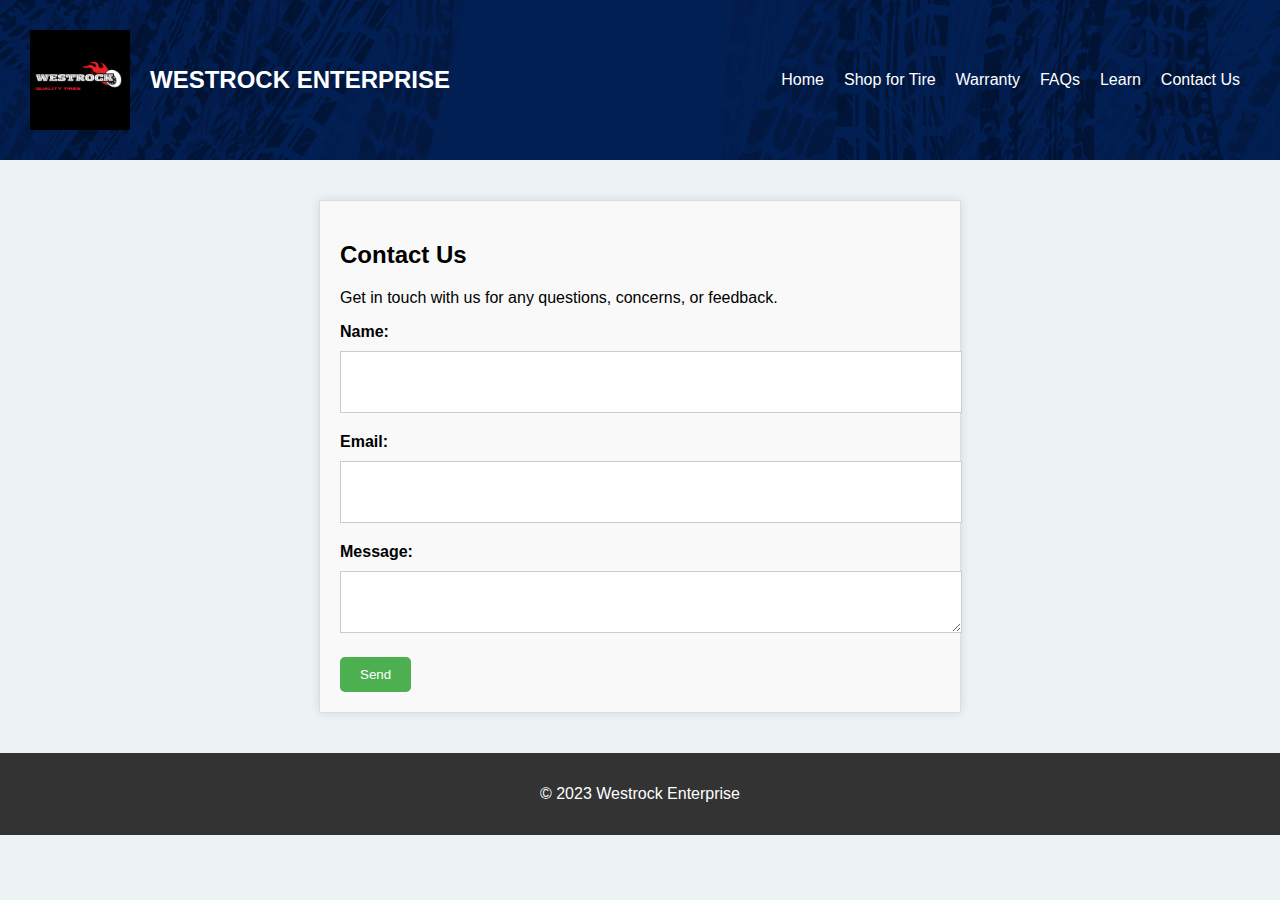
==== contact.html @ aee5577b "initial commit of website" ====
<!DOCTYPE html>
<html lang="en">
<head>
  <meta charset="UTF-8">
  <meta name="viewport" content="width=device-width, initial-scale=1.0">
  <title>Contact Us</title>
  <link rel="stylesheet" href="styles.css">
</head>
<body class="contact-page">
  <header>
    <div class="logo-container">
        <img src="WESTROCK LOGO.png" alt="Westrock Enterprise Logo" class="logo">
        <h1>WESTROCK ENTERPRISE</h1>
      </div>
    <nav>
      <ul>
        <li><a href="index.html">Home</a></li>
        <li><a href="shop.html">Shop for Tire</a></li>
        <li><a href="warranty.html">Warranty</a></li>
        <li><a href="faqs.html">FAQs</a></li>
        <li><a href="learn.html">Learn</a></li>
        <li><a href="contact.html">Contact Us</a></li>
      </ul>
    </nav>
  </header>
  <main>
    <section class="contact">
        <h2>Contact Us</h2>
        <p>Get in touch with us for any questions, concerns, or feedback.</p>
        <form>
          <div class="form-group">
            <label for="name">Name:</label>
            <input type="text" id="name" name="name" class="form-control">
          </div>
          <div class="form-group">
            <label for="email">Email:</label>
            <input type="email" id="email" name="email" class="form-control">
          </div>
          <div class="form-group">
            <label for="message">Message:</label>
            <textarea id="message" name="message" class="form-control"></textarea>
          </div>
          <button type="submit" class="btn-submit">Send</button>
        </form>
      </section>
  </main>
  <footer>
    <p>&copy; 2023 Westrock Enterprise</p>
  </footer>
</body>
</html>
---- styles.css ----
body {
    font-family: Arial, sans-serif;
    margin: 0;
    padding: 0;
    background-color: #edf2f5;

  }
  
  header {
    background-image: url('Hero+Image-1920w.png'); /* replace with your desired background image */
    background-size: cover;
    background-position: center;
    padding: 20px; /* add some padding to the header */
    display: flex; /* make the header a flex container */
    justify-content: space-between; /* justify the content to the left and right */
    align-items: center; /* vertically center the content */
  }
  
  .logo-container {
    align-items: center;
    display: flex;
    padding: 10px; /* add this line */
  }
  
  .logo {
    width: 100px; /* adjust the width to your logo image size */
    height: 100px; /* adjust the height to your logo image size */
    margin-right: 20px; /* add some space between the logo and company name */
  }
  
  .logo-container h1 {
    font-size: 24px;
    font-weight: bold;
    color: #fff;
    margin: 0;
    padding: 0;
  }
  
  nav ul {
    list-style: none;
    margin: 0;
    padding: 0;
    display: flex;
    justify-content: space-between;
  }
  
  nav li {
    margin-right: 20px;
  }
  
  nav a {
    color: #fff;
    text-decoration: none;
  }
  
  .hero {
    background-image: url('Hero+Image-1920w.png');
    background-size: cover;
    background-position: center;
    height: 100vh;
    display: flex;
    justify-content: center;
    align-items: center;
    color: #fff;
    text-align: left; /* add this line */
    padding: 20px; /* add this line */
  }

  .hero h1 {
    font-size: 36px; /* add this line */
    margin-bottom: 10px; /* add this line */
  }
  
  .hero p {
    font-size: 18px; /* add this line */
    margin-bottom: 20px; /* add this line */
  }
  
  .hero button {
    background-color: #007bff; /* add this line */
    color: #ffffff; /* add this line */
    border: none; /* add this line */
    padding: 10px 20px; /* add this line */
    font-size: 18px; /* add this line */
    cursor: pointer; /* add this line */
    border-radius: 5px; /* add this line */
  }
  
  .hero button:hover {
    background-color: #0069d9; /* add this line */
  }
  


  .tire-brands {
    background-color: #f7f7f7;
    padding: 20px;
  }
  
  .tire-brand-grid {
    display: flex;
    flex-wrap: wrap;
    justify-content: center;
    grid-gap: 20px;
  }
  
  .tire-brand-item {
    margin: 20px;
    text-align: center;
    width: 300px; /* adjust the width of each tire brand item */
  }
  
  .tire-brand-item img {
    width: 110%;
    height: 80px; /* adjust the height of each tire brand image */
    object-fit: cover;
    border-radius: 10px;
  }
  
  .tire-gallery {
    background-image: url('How+it+works+2-1920w.png');
    background-size: 100% 100%;
    background-position: center;
    padding: 20px;
    height: 100vh; /* set the section height to 100% of the viewport */
  }

  .tire-gallery p {
    color: #f3f7f8; /* change the font color to a blue shade */
  }

  .tire-gallery h2 {
    color: #f3f6f7; /* change the font color to a blue shade */
  }
  
  .tire-grid {
    display: flex;
    grid-template-columns: repeat(3, 1fr);
    grid-gap: 20px;
  }

  .tire-item {
    margin: 20px;
    text-align: center;
  }
  
  .tire-grid img {
    width: 100%;
    height: 300px;
    object-fit: cover;
    border-radius: 10px;
    border-bottom: 10px;
  }

  .tire-grid p {
    text-align: center;
    font-size: 18px;
    margin-bottom: 20px; /* add some space between the text and the next image */
  }
  
  .video-section {
    background-image: linear-gradient(to bottom, #f2f2f2, #fff); /* gradient background */
    /* or */
    background-color: #f2f2f2; /* solid color background */
    padding: 20px; /* add some padding to the section */
  }
  
  .video-grid {
    display: grid;
    grid-template-columns: repeat(2, 1fr);
    grid-gap: 20px;
  }
  
  .video-grid iframe {
    width: 100%;
    height: 200px;
    border: none;
  }
  
  footer {
    background-color: #333;
    color: #fff;
    padding: 1em;
    text-align: center;
    clear: both;
  }

  .shop-page footer {
    bottom: 0;
    width: 100%;
    padding: 1rem 0;
    background-color: #333;
    text-align: center;
  }

  .learn-page footer {
    bottom: 0;
    width: 100%;
    padding: 1rem 0;
    background-color: #333;
    text-align: center;
  }

  
  
  .learn-page .learn h1 {
    font-weight: bold;
    color: #081585; /* change the font color to a dark gray */
    margin-bottom: 20px;
    display: block;
    text-align: center;
    font-size: 48px;
  }

  .learn-page .learn {
    align-items: center;
    
    
  }
  
  .learn-page .learn-content {
    display: flex;
    justify-content: center;
    align-items: center;
  }

  .learn-page .learn h2 {
    flex: 1;
  }
  
  .learn-page .learn-image {
    width: 600px; /* adjust the width to your liking */
    height: auto;
    margin-left: 20px; /* add some space between the h2 and the image */
  }

  .learn-page .learn p {
    text-align: center;
  }

  .contact-page footer {
    bottom: 0;
    width: 100%;
    padding: 1rem 0;
    background-color: #333;
    text-align: center;
  }

  .contact-page .contact {
    max-width: 600px;
  margin: 40px auto;
  padding: 20px;
  background-color: #f9f9f9;
  border: 1px solid #ddd;
  box-shadow: 0 0 10px rgba(0, 0, 0, 0.1);
  }

  .contact-page .form-group {
    margin-bottom: 20px;
  }
  
  .contact-page label {
    display: block;
    margin-bottom: 10px;
  }
  
  .contact-page .form-control {
    width: 100%;
    padding: 10px;
    font-size: 16px;
    border: 1px solid #ccc;
  }
  
  .contact-page .form-control:focus {
    border-color: #aaa;
    box-shadow: 0 0 10px rgba(0, 0, 0, 0.1);
  }
  
  .contact-page .btn-submit {
    background-color: #4CAF50;
    color: #fff;
    padding: 10px 20px;
    border: none;
    border-radius: 5px;
    cursor: pointer;
  }
  
  .contact-page .btn-submit:hover {
    background-color: #3e8e41;
  }

  .shop-form {
    max-width: 600px;
    margin: 40px auto;
    padding: 20px;
    background-color: #f9f9f9;
    border: 1px solid #ddd;
    box-shadow: 0 0 10px rgba(0, 0, 0, 0.1);
  }
  
  .form-grid {
    display: grid;
    grid-template-columns: repeat(2, 1fr);
    grid-gap: 20px;
  }
  
  .form-group {
    margin-bottom: 20px;
  }
  
  .form-group label {
    display: block;
    margin-bottom: 10px;
    font-weight: bold;
  }
  
  .form-control {
    width: 100%;
    height: 40px;
    padding: 10px;
    font-size: 16px;
    border: 1px solid #ccc;
  }
  
  .form-control:focus {
    border-color: #aaa;
    box-shadow: 0 0 10px rgba(0, 0, 0, 0.1);
  }
  
  .btn {
    padding: 10px 20px;
    font-size: 16px;
    font-weight: bold;
    border: none;
    border-radius: 5px;
    background-color: #337ab7;
    color: #fff;
    cursor: pointer;
  }
  
  .btn:hover {
    background-color: #23527c;
  }
  
  .btn:active {
    background-color: #1e3d5f;
  }
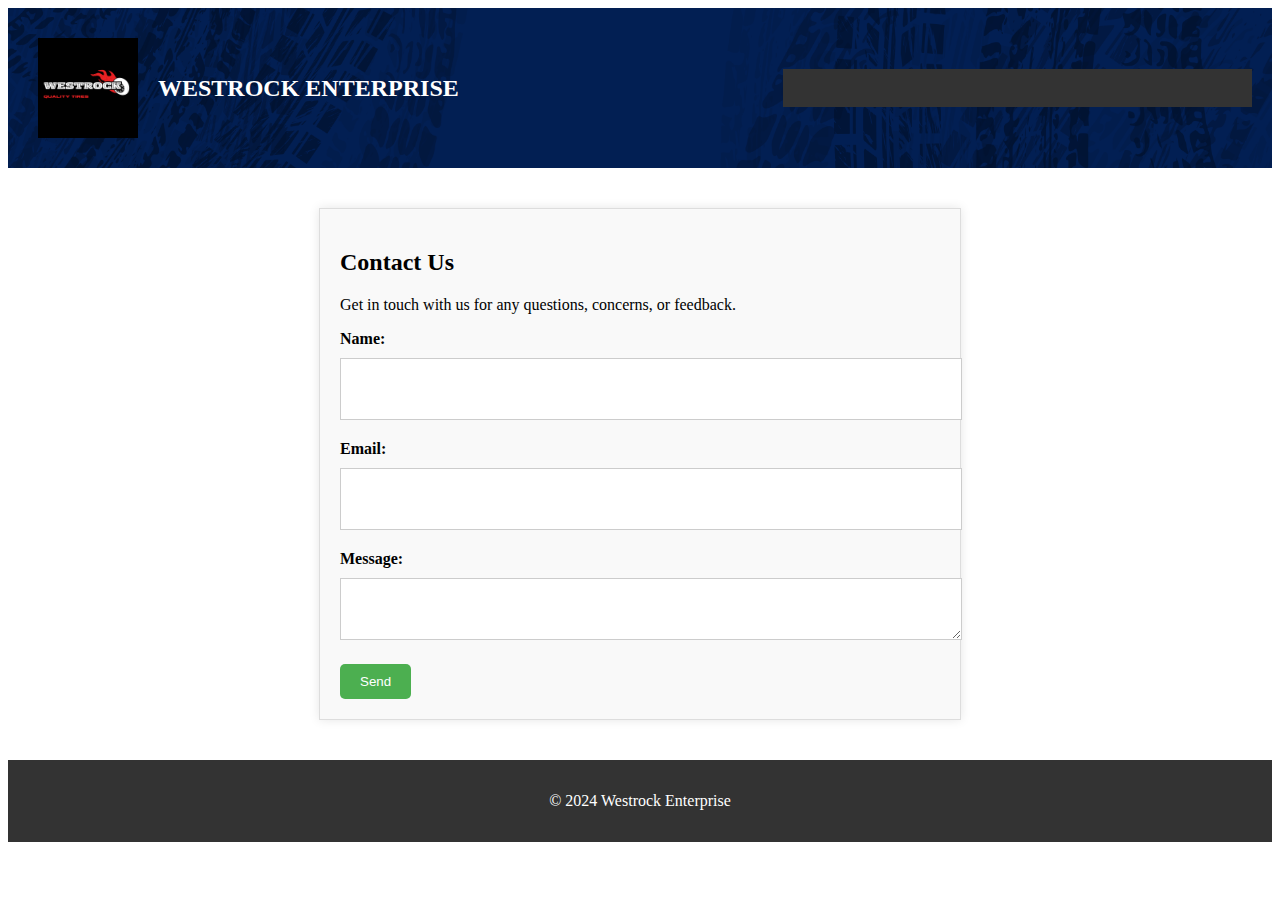
==== commit 24e77e64: "changes" ====
--- a/contact.html
+++ b/contact.html
@@ -45,7 +45,7 @@
       </section>
   </main>
   <footer>
-    <p>&copy; 2023 Westrock Enterprise</p>
+    <p>&copy; 2024 Westrock Enterprise</p>
   </footer>
 </body>
 </html>--- a/styles.css
+++ b/styles.css
@@ -1,3 +1,5 @@
+<<<<<<< HEAD
+=======
 
 
 body {
@@ -38,6 +40,12 @@
     padding: 0;
   }
   
+  nav {
+    background-color: #333;
+    padding: 10px;
+    text-align: center;
+  }
+
   nav ul {
     list-style: none;
     margin: 0;
@@ -53,12 +61,58 @@
   nav a {
     color: #fff;
     text-decoration: none;
+    transition: color 0.3s ease-in-out;
+
+  }
+
+  nav a:hover {
+    color: #ccc;
+  }
+
+  /* Animation on hover */
+   nav a {
+  position: relative;
+  }
+
+  nav a::before {
+    content: "";
+    position: absolute;
+    bottom: 0;
+    left: 0;
+    width: 100%;
+    height: 2px;
+    background-color: #fff;
+    transform: scaleX(0);
+    transition: transform 0.3s ease-in-out;
+  }
+
+  nav a:hover::before {
+    transform: scaleX(1);
+  }
+  
+  /* Animation on page load */
+  nav li {
+    opacity: 0;
+    transform: translateY(50px);
+    animation: fade-in 1s ease-in-out forwards;
+    animation-delay: 0.5s;
+  }
+
+  @keyframes fade-in {
+    0% {
+      opacity: 0;
+      transform: translateY(50px);
+    }
+    100% {
+      opacity: 1;
+      transform: translateY(0);
+    }
   }
   
   .hero {
     background-image: url('Hero+Image-1920w.png');
-    background-size: cover;
-    background-position: center;
+    background-size: 100% 300px;
+    background-position: 0% 100%;
     height: 100vh;
     display: flex;
     justify-content: center;
@@ -68,9 +122,29 @@
     padding: 20px; /* add this line */
   }
 
+  .hero-container {
+    max-width: 800px;
+    margin: 0 auto;
+    text-align: center;
+    padding: 20px;
+    background-color: rgba(0, 0, 0, 0.5);
+    border-radius: 10px;
+    box-shadow: 0 0 10px rgba(0, 0, 0, 0.2);
+    transform: translateY(0);
+    transition: transform 0.5s ease-in-out;
+  }
+
+  .hero-container:hover {
+    transform: translateY(-10px);
+    box-shadow: 0 0 20px rgba(0, 0, 0, 0.4);
+  }
+
   .hero h1 {
-    font-size: 36px; /* add this line */
-    margin-bottom: 10px; /* add this line */
+    font-size: 48px;
+    font-weight: bold;
+    margin-bottom: 10px;
+    text-transform: uppercase;
+    letter-spacing: 2px;
   }
   
   .hero p {
@@ -79,52 +153,102 @@
   }
   
   .hero button {
-    background-color: #007bff; /* add this line */
-    color: #ffffff; /* add this line */
-    border: none; /* add this line */
-    padding: 10px 20px; /* add this line */
-    font-size: 18px; /* add this line */
-    cursor: pointer; /* add this line */
-    border-radius: 5px; /* add this line */
-  }
+    background-color: #4CAF50;
+  color: #fff;
+  border: none;
+  padding: 10px 20px;
+  font-size: 18px;
+  cursor: pointer;
+  border-radius: 5px;
+  transition: background-color 0.3s ease-in-out;
+}
   
   .hero button:hover {
-    background-color: #0069d9; /* add this line */
+    background-color: #3e8e41; /* add this line */
   }
   
 
 
   .tire-brands {
     background-color: #f7f7f7;
-    padding: 20px;
+    padding: 40px;
+    text-align: center;
   }
   
   .tire-brand-grid {
-    display: flex;
-    flex-wrap: wrap;
+    display: grid;
+    grid-template-columns: repeat(3, 1fr);
+    gap: 20px;
     justify-content: center;
-    grid-gap: 20px;
   }
   
   .tire-brand-item {
     margin: 20px;
     text-align: center;
     width: 300px; /* adjust the width of each tire brand item */
+    background-color: #fff;
+    padding: 20px;
+    border-radius: 10px;
+    box-shadow: 0 0 10px rgba(0, 0, 0, 0.1);
+    transition: transform 0.3s ease-in-out;
   }
   
   .tire-brand-item img {
-    width: 110%;
-    height: 80px; /* adjust the height of each tire brand image */
-    object-fit: cover;
+    width: 100%;
+    height: 100px; /* adjust the height of each tire brand image */
+    object-fit: contain;
     border-radius: 10px;
-  }
+    transition: transform 0.3s ease-in-out;
+  }
+
+  .tire-brand-item:hover img {
+    transform: scale(1.1);
+  }
+
+  .tire-brand-item {
+    opacity: 0;
+    transform: translateY(50px);
+    animation: fade-in 1s ease-in-out forwards;
+    animation-delay: 0.5s;
+  }
+
+  @keyframes fade-in {
+    0% {
+      opacity: 0;
+      transform: translateY(50px);
+    }
+    100% {
+      opacity: 1;
+      transform: translateY(0);
+    }
+  }
+
+  /* Animation on hover */
+.tire-brand-item:hover {
+  animation: hover-animation 0.5s ease-in-out forwards;
+}
+
+@keyframes hover-animation {
+  0% {
+    transform: scale(1);
+  }
+  50% {
+    transform: scale(1.05);
+  }
+  100% {
+    transform: scale(1);
+  }
+}
   
   .tire-gallery {
     background-image: url('How+it+works+2-1920w.png');
     background-size: 100% 100%;
     background-position: center;
     padding: 20px;
-    height: 100vh; /* set the section height to 100% of the viewport */
+    max-width: 100%; /* adjust the width to your liking */
+    margin: 40px auto; /* add some margin to center the section */
+    height: auto; /* add this line */
+
   }
 
   .tire-gallery p {
@@ -139,19 +263,54 @@
     display: flex;
     grid-template-columns: repeat(3, 1fr);
     grid-gap: 20px;
+    gap: 20px;
+    flex-wrap: wrap;
+    justify-content: center;
   }
 
   .tire-item {
-    margin: 20px;
-    text-align: center;
+    margin: 10px;
+    width: calc(33.33% - 20px); /* make each item take up about 1/3 of the width, with some gap */
+    text-align: center;
+    height: 250px; /* add this line */
+    position: relative;
   }
   
   .tire-grid img {
     width: 100%;
-    height: 300px;
+    height: 100%;
     object-fit: cover;
     border-radius: 10px;
     border-bottom: 10px;
+  }
+
+  .tire-item img {
+    transition: transform 0.2s ease-in-out;
+  }
+  
+  .tire-item p {
+    position: absolute;
+    bottom: 0;
+    left: 0;
+    width: 100%;
+    padding: 10px;
+    background-color: rgba(255, 255, 255, 0.7);
+    color: #333;
+    font-size: 16px;
+    text-align: center;
+    opacity: 0;
+    transition: opacity 0.2s ease-in-out;
+    margin-top: 10px;
+
+  }
+
+  .tire-item:hover p {
+    opacity: 1;
+  }
+
+  .tire-item:hover img {
+    transform: scale(1.1);
+    box-shadow: 0 0 10px rgba(0, 0, 0, 0.2);
   }
 
   .tire-grid p {
@@ -165,12 +324,15 @@
     /* or */
     background-color: #f2f2f2; /* solid color background */
     padding: 20px; /* add some padding to the section */
+    display: flex;
+    flex-wrap: wrap;
+    justify-content: center;
   }
   
   .video-grid {
     display: grid;
     grid-template-columns: repeat(2, 1fr);
-    grid-gap: 20px;
+    gap: 10px;
   }
   
   .video-grid iframe {
@@ -179,6 +341,13 @@
     border: none;
   }
   
+  video {
+    width: 100%;
+    height: 100%;
+    object-fit: cover;
+    border-radius: 10px;
+    box-shadow: 0 0 10px rgba(0, 0, 0, 0.2);
+  }
   footer {
     background-color: #333;
     color: #fff;
@@ -195,6 +364,14 @@
     text-align: center;
   }
 
+  .faq-page footer {
+    bottom: 0;
+    width: 100%;
+    padding: 1rem 0;
+    background-color: #333;
+    text-align: center;
+  }
+
   .learn-page footer {
     bottom: 0;
     width: 100%;
@@ -207,27 +384,49 @@
   
   .learn-page .learn h1 {
     font-weight: bold;
-    color: #081585; /* change the font color to a dark gray */
-    margin-bottom: 20px;
-    display: block;
-    text-align: center;
-    font-size: 48px;
+    color: #0e8508; /* change the font color to a dark gray */
+    margin-bottom: 20px;
+    display: block;
+    text-align: center;
+    font-size: 60px;
+  }
+
+  .learn-page .learn h3 {
+    font-weight: bold;
+    color: #150161; /* change the font color to a dark gray */
+    margin-bottom: 20px;
+    display: block;
+    text-align: left;
+    font-size: 20px;
+  }
+  
+  
+  .learn-page .learn p {
+    margin-bottom: 20px;
+    display: block;
+    text-align: left;
   }
 
   .learn-page .learn {
-    align-items: center;
+    align-items: left;
     
     
   }
   
   .learn-page .learn-content {
     display: flex;
-    justify-content: center;
-    align-items: center;
+    justify-content: left;
+    align-items: left;
   }
 
   .learn-page .learn h2 {
     flex: 1;
+    font-weight: bold;
+    color: #081585; /* change the font color to a dark gray */
+    margin-bottom: 20px;
+    display: block;
+    text-align: center;
+    font-size: 30px;
   }
   
   .learn-page .learn-image {
@@ -236,11 +435,16 @@
     margin-left: 20px; /* add some space between the h2 and the image */
   }
 
-  .learn-page .learn p {
-    text-align: center;
-  }
-
+  
   .contact-page footer {
+    bottom: 0;
+    width: 100%;
+    padding: 1rem 0;
+    background-color: #333;
+    text-align: center;
+  }
+
+  .warranty-page footer {
     bottom: 0;
     width: 100%;
     padding: 1rem 0;
@@ -346,4 +550,218 @@
   
   .btn:active {
     background-color: #1e3d5f;
-  }+  }
+
+
+  .warranty-page .warranty h1 {
+    font-weight: bold;
+    color: #0e8508; /* change the font color to a dark gray */
+    margin-bottom: 20px;
+    display: block;
+    text-align: center;
+    font-size: 60px;
+  }
+
+  .warranty-page .warranty h2 {
+    font-weight: bold;
+    color: #081585; /* change the font color to a dark gray */
+    margin-bottom: 20px;
+    display: block;
+    text-align: left;
+    font-size: 30px;
+  }
+
+  
+  .warranty-page .warranty h2 {
+    font-weight: bold;
+    color: #081585; /* change the font color to a dark gray */
+    margin-bottom: 20px;
+    display: block;
+    text-align: left;
+    font-size: 30px;
+  }
+
+  .warranty-page .warranty {
+    background-color: #f7f7f7;
+    padding: 40px;
+  }
+
+  .warranty-page .container {
+    max-width: 800px;
+    margin: 0 auto;
+    padding: 20px;
+  }
+  
+  .warranty-page .lead {
+    font-size: 18px;
+    font-weight: bold;
+    margin-bottom: 20px;
+  }
+  
+  .warranty-page .warranty-grid {
+    display: grid;
+    grid-template-columns: repeat(2, 1fr);
+    gap: 20px;
+  }
+  
+  .warranty-page .warranty-item {
+    background-color: #fff;
+    padding: 20px;
+    border-radius: 10px;
+    box-shadow: 0 0 10px rgba(0, 0, 0, 0.1);
+  }
+  
+  .warranty-page .warranty-item h3 {
+    margin-top: 0;
+  }
+  
+  .warranty-page .warranty-item p {
+    margin-bottom: 20px;
+  }
+  
+  .warranty-page .warranty-item + .warranty-item {
+    margin-top: 20px;
+  }
+  
+  .warranty-page h2{
+    margin-top: 40px;
+  }
+  
+  .warranty-page p {
+    margin-bottom: 20px;
+  }
+
+  .faq-page .faqs {
+    max-width: 800px;
+    margin: 40px auto;
+    padding: 20px;
+    background-color: #f9f9f9;
+    border: 1px solid #ddd;
+    box-shadow: 0 0 10px rgba(0, 0, 0, 0.1);
+  }
+  
+  .faq-page .faqs h1 {
+    font-size: 24px;
+    margin-top: 0;
+    color: #333;
+  }
+  
+  .faq-page .faqs h2 {
+    font-size: 18px;
+    margin-top: 20px;
+    color: #666;
+  }
+  
+  .faq-page .faqs h3 {
+    font-size: 16px;
+    margin-top: 10px;
+    color: #777;
+  }
+  
+  .faq-page .faqs p {
+    margin-bottom: 20px;
+    line-height: 1.5;
+    color: #888;
+  }
+  
+  .faq-page .faqs a {
+    text-decoration: none;
+    color: #337ab7;
+  }
+  
+  .faq-page .faqs a:hover {
+    color: #23527c;
+  }
+  
+  .faq-page .faqs section {
+    margin-bottom: 40px;
+  }
+  
+  .faq-page .faqs section:last-child {
+    margin-bottom: 0;
+  }
+  
+  .faq-page .faqs hr {
+    border: none;
+    border-top: 1px solid #ccc;
+    margin: 20px 0;
+  }
+
+  .learn-page .learn {
+    max-width: 1200px;
+    margin: 40px auto;
+    padding: 20px;
+    background-color: #f9f9f9;
+    border: 1px solid #ddd;
+    box-shadow: 0 0 10px rgba(0, 0, 0, 0.1);
+  }
+  
+  .learn-page .learn h1 {
+    font-size: 36px;
+    margin-top: 0;
+    color: #333;
+    text-align: center;
+  }
+  
+  .learn-page .learn-content {
+    display: flex;
+    flex-wrap: wrap;
+    justify-content: center;
+    align-items: center;
+    margin-bottom: 20px;
+  }
+  
+  .learn-page .learn-image {
+    width: 300px;
+    height: 200px;
+    margin: 20px;
+    border-radius: 10px;
+    box-shadow: 0 0 10px rgba(0, 0, 0, 0.1);
+  }
+  
+  .learn-page .learn h2 {
+    font-size: 24px;
+    margin-top: 0;
+    color: #666;
+    text-align: center;
+  }
+  
+  .learn-page .learn h3 {
+    font-size: 18px;
+    margin-top: 10px;
+    color: #777;
+    font-weight: bold;
+  }
+  
+  .learn-page .learn p {
+    margin-bottom: 20px;
+    line-height: 1.5;
+    color: #888;
+  }
+  
+  .learn-page .learn ul {
+    list-style: none;
+    padding: 0;
+    margin: 0;
+  }
+  
+  .learn-page .learn li {
+    margin-bottom: 10px;
+  }
+  
+  .learn-page .learn li:before {
+    content: "\2022";
+    color: #337ab7;
+    font-size: 18px;
+    margin-right: 10px;
+  }
+  
+  .learn-page .learn a {
+    text-decoration: none;
+    color: #337ab7;
+  }
+  
+  .learn-page .learn a:hover {
+    color: #23527c;
+  }
+>>>>>>> 2a0edb4 (changes)
